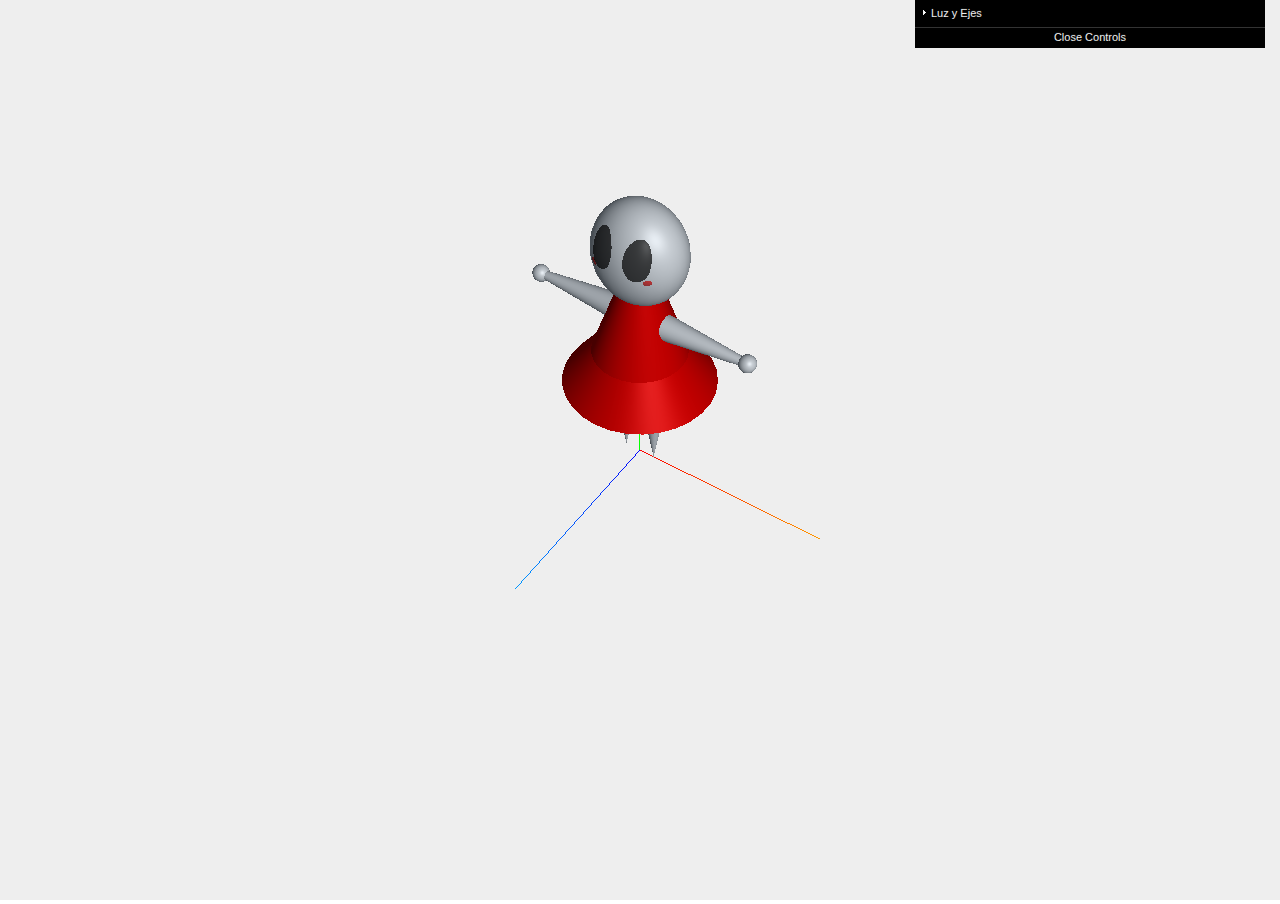
==== src/index.html @ ea129549 "Primer modelo de Lady" ====
<!DOCTYPE html>

<html>

<head>
    <title>The Broken Lady</title>
    <meta charset="utf-8">
    <script type="text/javascript" src="../libs/jquery.js"></script>
    <script type="module" src="MyScene.js"></script>    
    
    <style>
        body{
            margin: 0;
            overflow: hidden; 
        }
    </style>
</head>
<body>

<!-- Div which will hold the Output -->
<div id="WebGL-output">
</div>
</body>
</html>
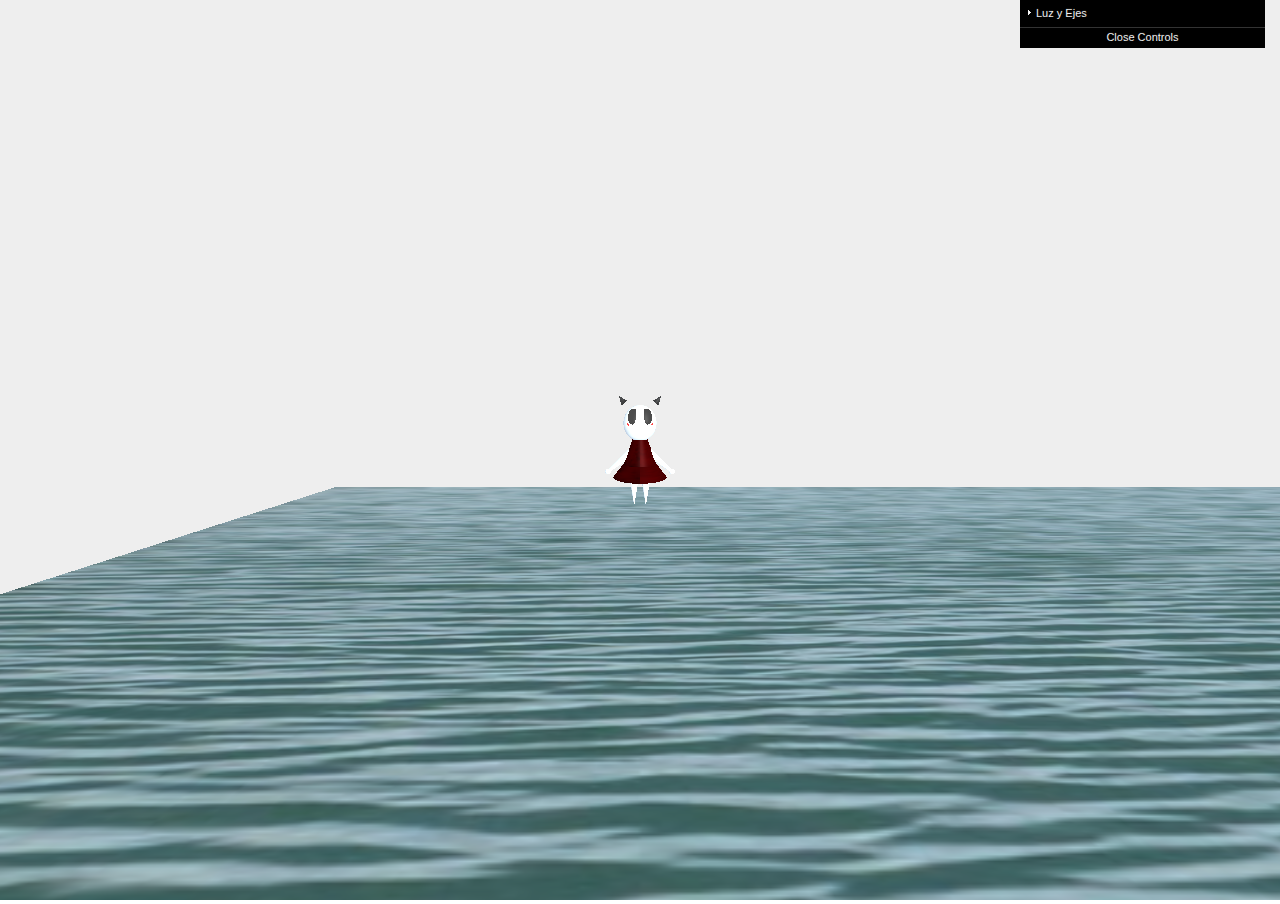
==== commit 6ac60e3e: "Ahora sí hay physi xD" ====
--- a/src/index.html
+++ b/src/index.html
@@ -5,8 +5,23 @@
 <head>
     <title>The Broken Lady</title>
     <meta charset="utf-8">
+    <!-- Se usa la version de three que viene con physijs -->
+    <script type="text/javascript" src="../libs/physijs/three.min.js"></script>
+    <script type="text/javascript" src="../libs/physijs/physi.js"></script>
+    <!-- Todo lo demás igual -->    
+    <script type="text/javascript" src="../libs/physijs/dat.gui.js"></script>
+    <script type="text/javascript" src="../libs/physijs/TrackballControls.js"></script>
+    <script type="text/javascript" src="../libs/Tween.js"></script>
+    
     <script type="text/javascript" src="../libs/jquery.js"></script>
-    <script type="module" src="MyScene.js"></script>    
+
+    <script type="text/javascript" src="Lady.js"></script>
+    <script type="text/javascript" src="Mapa.js"></script>
+    <script type="text/javascript" src="Cucaracha.js"></script>
+    <script type="text/javascript" src="Plataforma.js"></script>
+
+    <script type="text/javascript" src="MyScene.js"></script>
+
     
     <style>
         body{
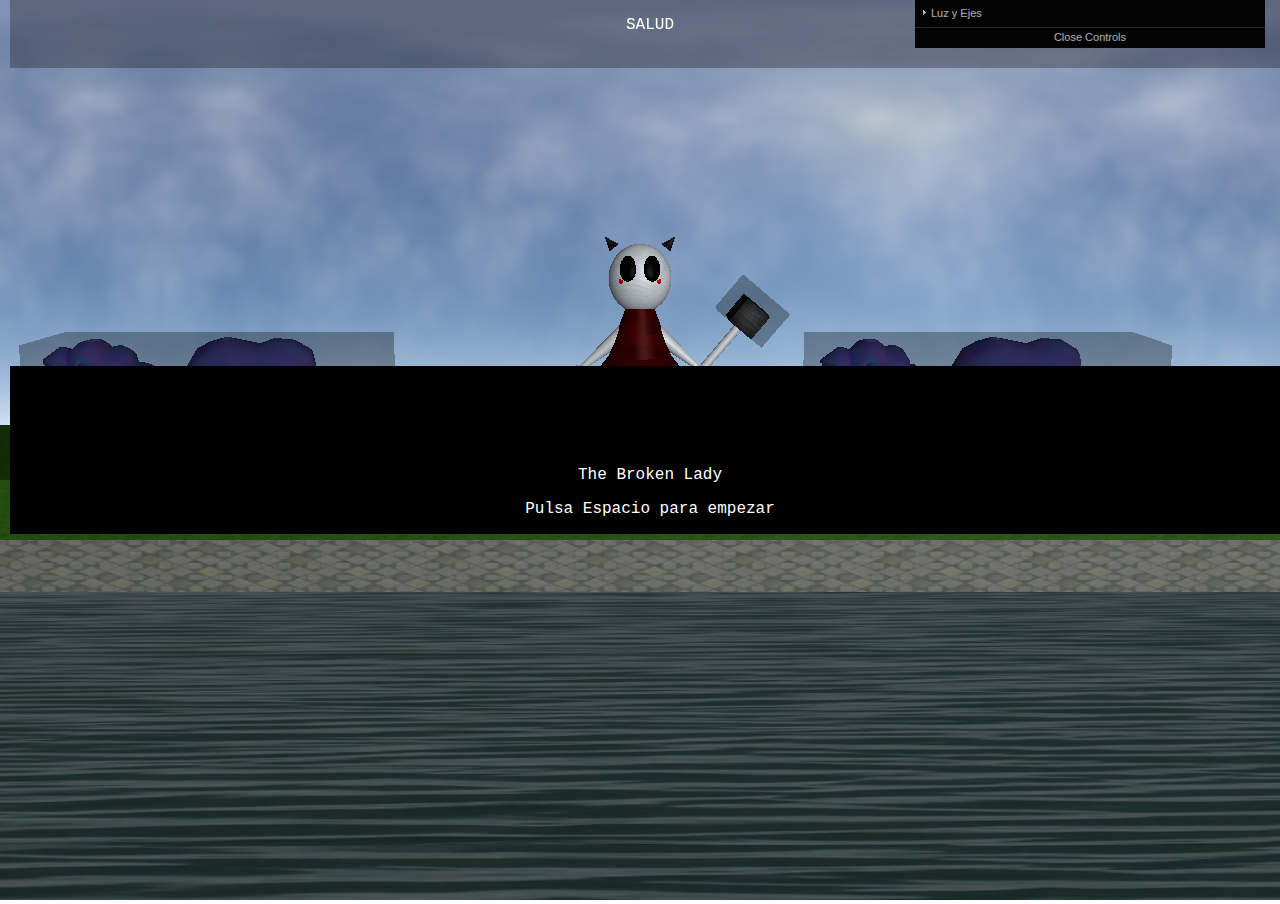
==== commit 2da0bc2d: "Vidas, interfaz y ataque" ====
--- a/src/index.html
+++ b/src/index.html
@@ -5,29 +5,83 @@
 <head>
     <title>The Broken Lady</title>
     <meta charset="utf-8">
-    <!-- Se usa la version de three que viene con physijs -->
-    <script type="text/javascript" src="../libs/physijs/three.min.js"></script>
-    <script type="text/javascript" src="../libs/physijs/physi.js"></script>
-    <!-- Todo lo demás igual -->    
-    <script type="text/javascript" src="../libs/physijs/dat.gui.js"></script>
-    <script type="text/javascript" src="../libs/physijs/TrackballControls.js"></script>
-    <script type="text/javascript" src="../libs/Tween.js"></script>
-    
     <script type="text/javascript" src="../libs/jquery.js"></script>
-
-    <script type="text/javascript" src="Lady.js"></script>
-    <script type="text/javascript" src="Mapa.js"></script>
-    <script type="text/javascript" src="Cucaracha.js"></script>
-    <script type="text/javascript" src="Plataforma.js"></script>
-
-    <script type="text/javascript" src="MyScene.js"></script>
-
+    <script type="module" src="MyScene.js"></script>    
     
     <style>
         body{
             margin: 0;
             overflow: hidden; 
         }
+
+        #inicio {
+            position: absolute;
+            top: 50%;
+            left: 10px;
+            width: 100%;
+            text-align: center;
+            z-index: 100;
+            color:white;
+            background-color: black;
+            font-family: 'Courier New', Courier, monospace;
+        }
+
+        #pausa {
+            position: absolute;
+            top: 50%;
+            left: 10px;
+            width: 100%;
+            text-align: center;
+            z-index: 100;
+            color:white;
+            background-color: black;
+            font-family: 'Courier New', Courier, monospace;
+            display: none;
+        }
+
+        #perder {
+            position: absolute;
+            top: 50%;
+            left: 10px;
+            width: 100%;
+            text-align: center;
+            z-index: 100;
+            color:white;
+            background-color: black;
+            font-family: 'Courier New', Courier, monospace;
+            display: none;
+        }
+
+        #ganar {
+            position: absolute;
+            top: 50%;
+            left: 10px;
+            width: 100%;
+            text-align: center;
+            z-index: 100;
+            color:white;
+            background-color: black;
+            font-family: 'Courier New', Courier, monospace;
+            display: none;
+        }
+
+        #vida {
+            position: absolute;
+            top: 0%;
+            left: 10px;
+            width: 100%;
+            text-align: center;
+            background-color:rgba(12, 11, 11, 0.3);
+            z-index: 100;
+            color:white;
+            font-family: 'Courier New', Courier, monospace;
+            display: block;
+        }
+
+        #vida img{
+            max-width: 30px;
+        }
+
     </style>
 </head>
 <body>
@@ -35,5 +89,11 @@
 <!-- Div which will hold the Output -->
 <div id="WebGL-output">
 </div>
+
+<div id="vida"></div>
+<div id="inicio"><p>The Broken Lady</p><p>Pulsa Espacio para empezar</p></div>
+<div id="pausa"><p>The Broken Lady</p><p>Pulsa P para reanudar</p></div>
+<div id="perder"><p>The Broken Lady</p><p>GAME OVER</p><p>Pulsa N para empezar una nueva partida</p></div>
+<div id="ganar"><p>The Broken Lady</p><p>GG EZ</p><p>Pulsa N para empezar una nueva partida</p></div>
 </body>
 </html>
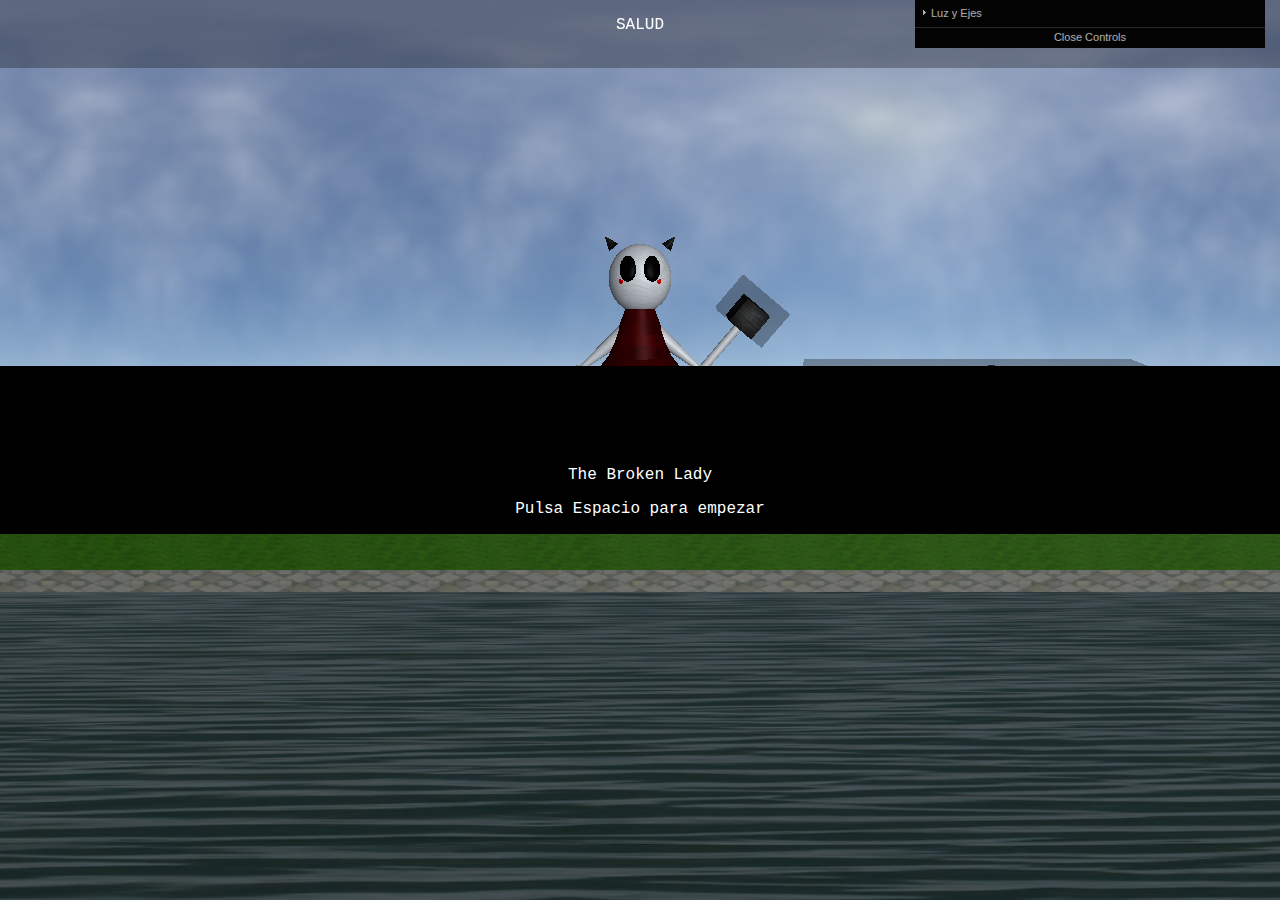
==== commit b2c59c49: "Luz arreglada y recarga de mapa" ====
--- a/src/index.html
+++ b/src/index.html
@@ -3,97 +3,39 @@
 <html>
 
 <head>
-    <title>The Broken Lady</title>
-    <meta charset="utf-8">
-    <script type="text/javascript" src="../libs/jquery.js"></script>
-    <script type="module" src="MyScene.js"></script>    
-    
-    <style>
-        body{
-            margin: 0;
-            overflow: hidden; 
-        }
+	<title>The Broken Lady</title>
+	<meta charset="utf-8">
+	<script type="text/javascript" src="../libs/jquery.js"></script>
+	<script type="module" src="MyScene.js"></script>
+	<link rel="stylesheet" href="css/styles.css">
 
-        #inicio {
-            position: absolute;
-            top: 50%;
-            left: 10px;
-            width: 100%;
-            text-align: center;
-            z-index: 100;
-            color:white;
-            background-color: black;
-            font-family: 'Courier New', Courier, monospace;
-        }
+</head>
 
-        #pausa {
-            position: absolute;
-            top: 50%;
-            left: 10px;
-            width: 100%;
-            text-align: center;
-            z-index: 100;
-            color:white;
-            background-color: black;
-            font-family: 'Courier New', Courier, monospace;
-            display: none;
-        }
-
-        #perder {
-            position: absolute;
-            top: 50%;
-            left: 10px;
-            width: 100%;
-            text-align: center;
-            z-index: 100;
-            color:white;
-            background-color: black;
-            font-family: 'Courier New', Courier, monospace;
-            display: none;
-        }
-
-        #ganar {
-            position: absolute;
-            top: 50%;
-            left: 10px;
-            width: 100%;
-            text-align: center;
-            z-index: 100;
-            color:white;
-            background-color: black;
-            font-family: 'Courier New', Courier, monospace;
-            display: none;
-        }
-
-        #vida {
-            position: absolute;
-            top: 0%;
-            left: 10px;
-            width: 100%;
-            text-align: center;
-            background-color:rgba(12, 11, 11, 0.3);
-            z-index: 100;
-            color:white;
-            font-family: 'Courier New', Courier, monospace;
-            display: block;
-        }
-
-        #vida img{
-            max-width: 30px;
-        }
-
-    </style>
-</head>
 <body>
 
-<!-- Div which will hold the Output -->
-<div id="WebGL-output">
-</div>
+	<!-- Div which will hold the Output -->
+	<div id="WebGL-output">
+	</div>
 
-<div id="vida"></div>
-<div id="inicio"><p>The Broken Lady</p><p>Pulsa Espacio para empezar</p></div>
-<div id="pausa"><p>The Broken Lady</p><p>Pulsa P para reanudar</p></div>
-<div id="perder"><p>The Broken Lady</p><p>GAME OVER</p><p>Pulsa N para empezar una nueva partida</p></div>
-<div id="ganar"><p>The Broken Lady</p><p>GG EZ</p><p>Pulsa N para empezar una nueva partida</p></div>
+	<div id="vida"></div>
+	<div id="inicio">
+		<p>The Broken Lady</p>
+		<p>Pulsa Espacio para empezar</p>
+	</div>
+	<div id="pausa">
+		<p>The Broken Lady</p>
+		<p>Pulsa P para reanudar</p>
+	</div>
+	<div id="perder">
+		<p>The Broken Lady</p>
+		<p>GAME OVER</p>
+		<p>Pulsa N para empezar una nueva partida</p>
+	</div>
+	<div id="ganar">
+		<p>The Broken Lady</p>
+		<p>GG EZ</p>
+		<p>Pulsa N para empezar una nueva partida</p>
+	</div>
 </body>
+
 </html>
--- a/src/css/styles.css
+++ b/src/css/styles.css
@@ -0,0 +1,67 @@
+body {
+	margin: 0;
+	overflow: hidden;
+}
+
+#inicio {
+	position: absolute;
+	top: 50%;
+	width: 100%;
+	text-align: center;
+	z-index: 100;
+	color: white;
+	background-color: black;
+	font-family: 'Courier New', Courier, monospace;
+}
+
+#pausa {
+	position: absolute;
+	top: 50%;
+	width: 100%;
+	text-align: center;
+	z-index: 100;
+	color: white;
+	background-color: black;
+	font-family: 'Courier New', Courier, monospace;
+	display: none;
+}
+
+#perder {
+	position: absolute;
+	top: 50%;
+	width: 100%;
+	text-align: center;
+	z-index: 100;
+	color: white;
+	background-color: black;
+	font-family: 'Courier New', Courier, monospace;
+	display: none;
+}
+
+#ganar {
+	position: absolute;
+	top: 50%;
+	width: 100%;
+	text-align: center;
+	z-index: 100;
+	color: white;
+	background-color: black;
+	font-family: 'Courier New', Courier, monospace;
+	display: none;
+}
+
+#vida {
+	position: absolute;
+	top: 0%;
+	width: 100%;
+	text-align: center;
+	background-color: rgba(12, 11, 11, 0.3);
+	z-index: 100;
+	color: white;
+	font-family: 'Courier New', Courier, monospace;
+	display: block;
+}
+
+#vida img {
+	max-width: 30px;
+}
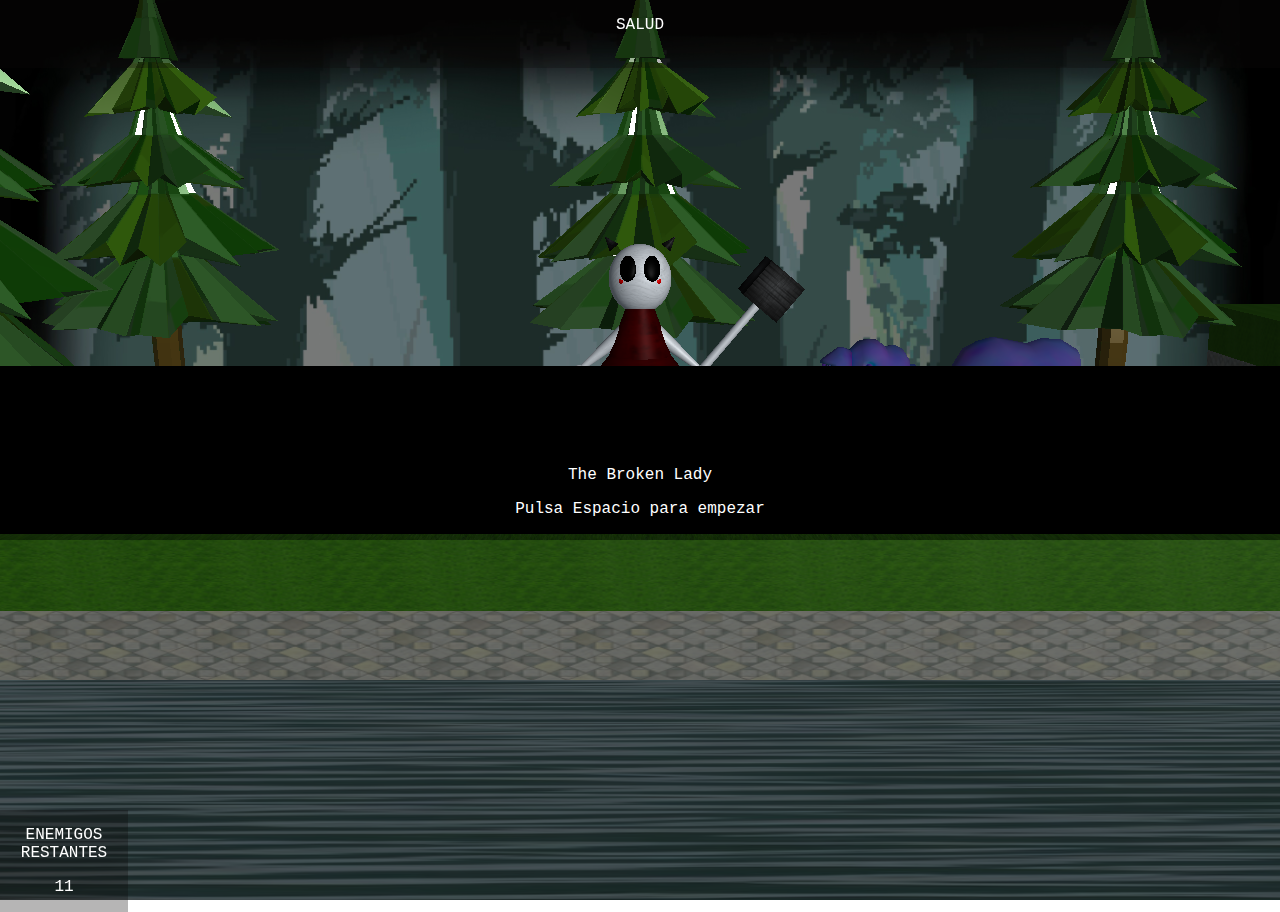
==== commit c01e9584: "Juego bastante casi terminado" ====
--- a/src/index.html
+++ b/src/index.html
@@ -6,7 +6,7 @@
 	<title>The Broken Lady</title>
 	<meta charset="utf-8">
 	<script type="text/javascript" src="../libs/jquery.js"></script>
-	<script type="module" src="MyScene.js"></script>
+	<script type="module" src="js/MyScene.js"></script>
 	<link rel="stylesheet" href="css/styles.css">
 
 </head>
@@ -18,10 +18,12 @@
 	</div>
 
 	<div id="vida"></div>
+	<div id="enemigos"></div>
 	<div id="inicio">
 		<p>The Broken Lady</p>
 		<p>Pulsa Espacio para empezar</p>
 	</div>
+
 	<div id="pausa">
 		<p>The Broken Lady</p>
 		<p>Pulsa P para reanudar</p>
--- a/src/css/styles.css
+++ b/src/css/styles.css
@@ -62,6 +62,18 @@
 	display: block;
 }
 
+#enemigos {
+	position: absolute;
+	top: 90%;
+	width: 10%;
+	text-align: center;
+	background-color: rgba(12, 11, 11, 0.3);
+	z-index: 100;
+	color: white;
+	font-family: 'Courier New', Courier, monospace;
+	display: block;
+}
+
 #vida img {
 	max-width: 30px;
 }
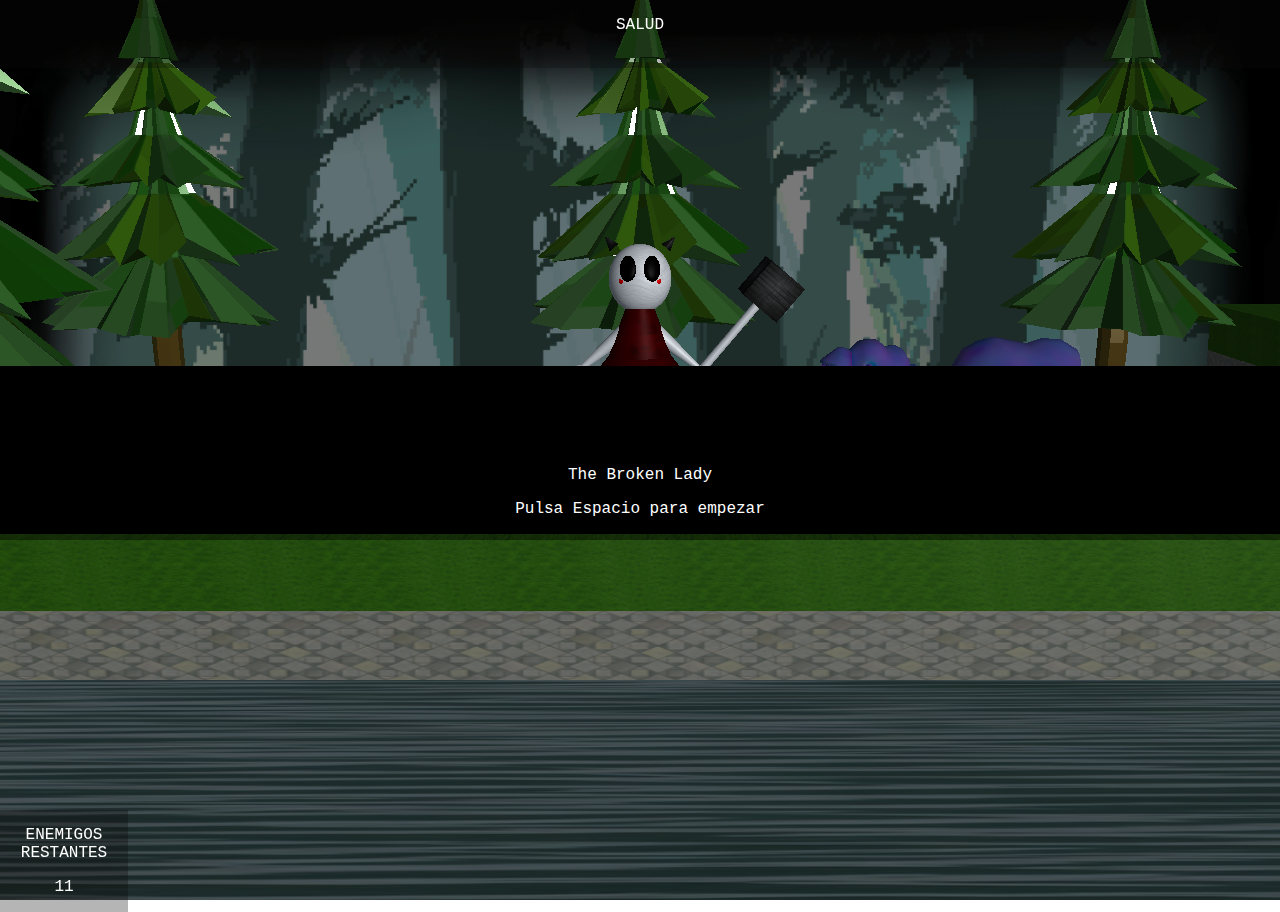
==== commit d138764c: "Clean Code" ====
--- a/src/index.html
+++ b/src/index.html
@@ -12,13 +12,14 @@
 </head>
 
 <body>
-
 	<!-- Div which will hold the Output -->
 	<div id="WebGL-output">
 	</div>
 
 	<div id="vida"></div>
+
 	<div id="enemigos"></div>
+
 	<div id="inicio">
 		<p>The Broken Lady</p>
 		<p>Pulsa Espacio para empezar</p>
@@ -28,11 +29,13 @@
 		<p>The Broken Lady</p>
 		<p>Pulsa P para reanudar</p>
 	</div>
+
 	<div id="perder">
 		<p>The Broken Lady</p>
 		<p>GAME OVER</p>
 		<p>Pulsa N para empezar una nueva partida</p>
 	</div>
+
 	<div id="ganar">
 		<p>The Broken Lady</p>
 		<p>GG EZ</p>
@@ -40,4 +43,4 @@
 	</div>
 </body>
 
-</html>
+</html>